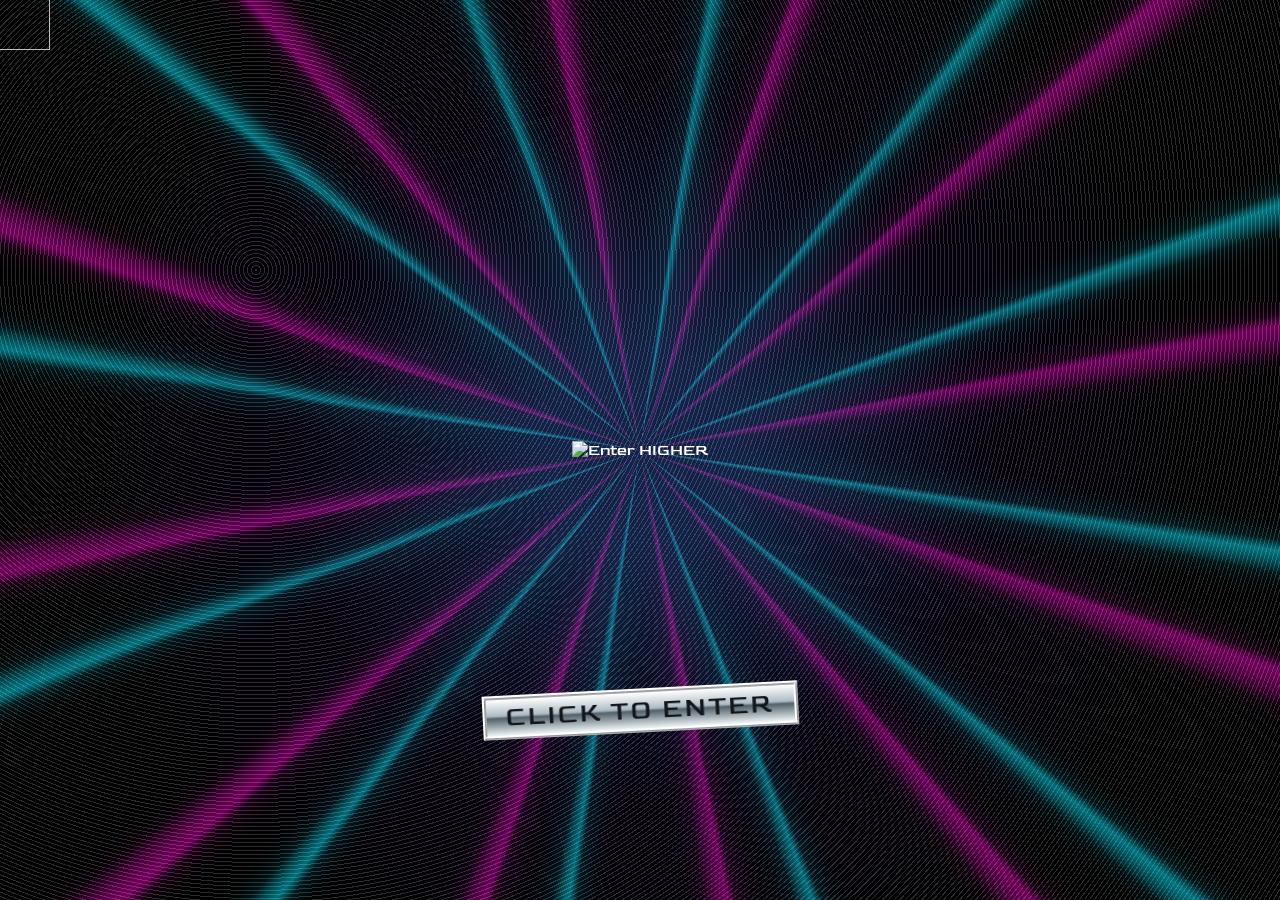
==== index.html @ 0c9e6f45 "Add files via upload" ====
<!DOCTYPE html>
<html lang="en">
<head>
  <meta charset="UTF-8">
  <meta name="viewport" content="width=device-width, initial-scale=1.0">
  <meta name="theme-color" content="#00ff41">
  <title>MY PRONOUNS ARE HIGH/ER</title>
  <link rel="preconnect" href="https://fonts.googleapis.com">
  <link rel="preconnect" href="https://fonts.gstatic.com" crossorigin>
  <link href="https://fonts.googleapis.com/css2?family=Goldman:wght@400;700&display=swap" rel="stylesheet">
  <link rel="stylesheet" href="style.css">
</head>
<body>
  <div id="portal" class="portal" role="button" tabindex="0" aria-label="Enter HIGHER">
    <div class="portal-static"></div>
    <img src="assets/heman1.gif" alt="Enter HIGHER" class="portal-heman" draggable="false">
    <div class="portal-cursor">CLICK TO ENTER</div>
  </div>

  <main id="site" class="site" aria-hidden="true">
    <video id="backgroundVideo" class="background-video" autoplay muted loop playsinline>
      <source src="assets/higher.mp4" type="video/mp4">
    </video>
    <audio id="backgroundAudio" src="assets/higher.mp3" loop preload="auto"></audio>

    <div class="screen-flash"></div>
    <div class="noise"></div>
    <div id="cursorTrail" class="cursor-trail"></div>

    <div class="gifbar gifbar-top" aria-hidden="true"></div>

    <div class="global-chaos" aria-hidden="true">
      <img src="assets/storm.gif" class="global-effect global-storm" alt="">
      <img src="assets/thunder1.gif" class="global-effect global-thunder-one" alt="">
      <img src="assets/thunder2.gif" class="global-effect global-thunder-two" alt="">
      <img src="assets/money.gif" class="global-effect global-money" alt="">
    </div>

    <nav class="chaos-nav" aria-label="Project links">
      <a id="twitterButton" class="glitch-button" href="#" target="_blank" rel="noopener">X.COM</a>
      <a id="pumpButton" class="glitch-button" href="#" target="_blank" rel="noopener">PUMP.FUN</a>
      <button id="contractButton" class="glitch-button" type="button">COPY CONTRACT</button>
      <button id="soundButton" class="glitch-button sound-button" type="button">SOUND: ON</button>
    </nav>

    <section class="hero" aria-label="HIGHER">
      <div id="stormLayer" class="storm-layer" aria-hidden="true"></div>
      <img src="assets/logo.png" class="main-logo" alt="HIGHER" draggable="false">
      <div id="hemanLayer" class="heman-layer" aria-hidden="true"></div>
      <div id="moneyLayer" class="money-layer" aria-hidden="true"></div>
    </section>

    <section class="meme-gallery" aria-label="Meme gallery">
      <div id="memeGrid" class="meme-grid"></div>
    </section>

    <div class="gifbar gifbar-bottom" aria-hidden="true"></div>

    <div id="memeModal" class="meme-modal" aria-hidden="true" role="dialog" aria-modal="true" aria-label="Meme viewer">
      <button id="modalClose" class="modal-close" type="button" aria-label="Close meme viewer">×</button>
      <button id="modalPrev" class="modal-arrow modal-prev" type="button" aria-label="Previous meme">‹</button>
      <div class="modal-frame">
        <img id="modalImage" src="" alt="">
        <div id="modalCounter" class="modal-counter"></div>
      </div>
      <button id="modalNext" class="modal-arrow modal-next" type="button" aria-label="Next meme">›</button>
    </div>
  </main>

  <script src="script.js"></script>
</body>
</html>
---- style.css ----
:root {
  --silver-1: #ffffff;
  --silver-2: #c9d5da;
  --silver-3: #71828c;
  --silver-4: #26323a;
  --black: #030303;
}

* { box-sizing: border-box; }

html { background: #000; scroll-behavior: smooth; }

body {
  margin: 0;
  min-height: 100vh;
  overflow-x: hidden;
  background: #000;
  color: white;
  cursor: none;
  font-family: "Goldman", sans-serif;
}

a,
button {
  cursor: none;
}

.heman-cursor {
  position: fixed;
  z-index: 99999;
  width: 100px;
  height: 100px;
  object-fit: contain;
  pointer-events: none;
  transform: translate(-50%, -50%);
}


button, a { font: inherit; }
img { user-select: none; -webkit-user-drag: none; }

.portal {
  position: fixed;
  inset: 0;
  z-index: 99999;
  display: grid;
  place-items: center;
  overflow: hidden;
  background: radial-gradient(circle, #0c1d3f 0 12%, #04000c 44%, #000 72%);
  cursor: none;
  isolation: isolate;
}

.portal::before,
.portal::after {
  content: "";
  position: absolute;
  inset: -30%;
  background: repeating-conic-gradient(from 0deg, transparent 0 8deg, #00e5ff66 9deg, transparent 11deg 18deg, #ff00c855 19deg, transparent 22deg 30deg);
  animation: portal-spin 7s linear infinite;
  mix-blend-mode: screen;
}

.portal::after { animation-direction: reverse; animation-duration: 3.5s; filter: blur(14px); }

.portal-static {
  position: absolute;
  inset: 0;
  opacity: .17;
  background-image: repeating-radial-gradient(circle at 20% 30%, #fff 0 1px, transparent 1px 4px);
  animation: static-jump .12s steps(2) infinite;
}

.portal-heman {
  position: relative;
  z-index: 4;
  width: auto;
  height: auto;
  max-width: 88vw;
  max-height: 82vh;
  image-rendering: auto;
  filter: none;
  animation: portal-pulse .68s steps(2) infinite;
  transition: .16s ease;
}

.portal:hover .portal-heman { transform: scale(1.12) rotate(-2deg); filter: none; }

.portal-ring {
  position: absolute;
  width: min(78vw, 760px);
  aspect-ratio: 1;
  border: 10px double var(--silver-1);
  border-radius: 50%;
  box-shadow: 0 0 0 14px #aebbc744, 0 0 70px #dce9ef;
  animation: ring-breathe 1s steps(2) infinite;
}

.portal-cursor {
  position: absolute;
  z-index: 6;
  bottom: 18vh;
  padding: .2rem 1.5rem;
  color: #10161a;
  background: linear-gradient(#fff, #aebbc4 45%, #52616a 52%, #eef5f7);
  border: 5px ridge white;
  letter-spacing: .1em;
  font-size: clamp(.9rem, 2.5vw, 2rem);
  transform: rotate(-3deg) scale(.8);
  animation: blink .45s steps(1) infinite;
}

.portal.exit { animation: portal-exit .8s cubic-bezier(.7,0,.9,.2) forwards; pointer-events: none; }

.site { position: relative; display: none; min-height: 100vh; isolation: isolate; }
.site.live { display: block; }

.background-video {
  position: fixed;
  inset: 0;
  z-index: -8;
  width: 100%;
  height: 100%;
  object-fit: cover;
  filter: saturate(1.65) contrast(1.2) brightness(.65);
}

.noise {
  position: fixed;
  inset: 0;
  z-index: 80;
  opacity: .09;
  pointer-events: none;
  background: repeating-linear-gradient(0deg, transparent 0 2px, #fff 3px, transparent 4px), repeating-linear-gradient(90deg, #f0f0 0 1px, transparent 2px 7px);
  mix-blend-mode: screen;
  animation: static-jump .1s steps(2) infinite;
}

.screen-flash { position: fixed; inset: 0; z-index: 79; pointer-events: none; animation: screen-flash 6s steps(1) infinite; mix-blend-mode: exclusion; }

.gifbar {
  position: relative;
  z-index: 100;
  display: flex;
  width: max-content;
  min-width: 200%;
  width: 200vw;
  min-width: 200vw;
  height: clamp(42px, 5vw, 62px);
  overflow: hidden;
  border-block: 4px ridge white;
  background: #000;
  animation: gifbar-slide 22s linear infinite;
}

.gifbar-bottom { animation-direction: reverse; }
.gifbar img { flex: 0 0 calc(100vw / 14); width: calc(100vw / 14); height: 100%; padding: 2px; object-fit: contain; background: #000; transition: .12s; }
.gifbar img:hover { transform: scale(1.22) translateY(3px); filter: contrast(1.35) brightness(1.15); z-index: 5; }

.chaos-nav {
  position: sticky;
  top: 0;
  z-index: 110;
  display: flex;
  flex-wrap: wrap;
  justify-content: center;
  gap: clamp(2rem, 1vw, 1rem);
  padding: 2rem .7rem;
  background: #000a;
  backdrop-filter: blur(5px);
  border-bottom: 3px dashed #c8d2d8;
}

.glitch-button {
  appearance: none;
  padding: .42rem .72rem;
  border: 3px outset #ddd;
  color: #10161a;
  background: linear-gradient(145deg, #fff 0%, #b9c5cc 35%, #586872 52%, #f4f8fa 75%, #7d8b94 100%);
  text-decoration: none;
  font-size: clamp(.68rem, 1.35vw, 1rem);
  letter-spacing: .07em;
  box-shadow: 5px 5px 0 #45515a, -4px -4px 0 #f8ffff;
  cursor: pointer;
  transition: .1s;
  animation: button-shiver 1.7s steps(2) infinite;
}

.glitch-button:nth-child(2) { transform: rotate(2deg); }
.glitch-button:nth-child(3) { transform: rotate(-2deg); }
.glitch-button:hover, .glitch-button:focus-visible { transform: scale(1.10) rotate(2deg); background: linear-gradient(145deg, #1b2227, #9daab2 48%, #fff 52%, #3e4b53); filter: contrast(1.3); box-shadow: 10px 0 0 #313c43, -10px 0 0 #e8f2f6; }
.glitch-button:active { border-style: inset; transform: scale(.9); }

.hero { position: relative; min-height: 100vh; display: grid; place-items: center; overflow: hidden; }

.main-logo {
  position: relative;
  z-index: 90;
  width: min(72vw, 900px);
  max-height: 62vh;
  object-fit: contain;
  filter: drop-shadow(10px 10px 0 #32404a) drop-shadow(-8px -8px 0 #dfe9ee) drop-shadow(0 0 35px white);
  animation: logo-mutate 2.2s steps(3) infinite;
  transition: .18s;
  pointer-events: auto;
  transform-origin: center;
}

.main-logo:hover { animation: logo-schizo .5s steps(1) infinite !important; filter: contrast(1.55) brightness(1.25) drop-shadow(20px 0 0 #fff9) drop-shadow(-20px 0 0 #647681); }

.heman-layer, .storm-layer, .money-layer { position: absolute; inset: 0; pointer-events: none; }
.storm-layer { z-index: 10; mix-blend-mode: screen; }
.heman-layer { z-index: 20; }
.money-layer { z-index: 40; mix-blend-mode: screen; }

.chaos-sprite { position: absolute; max-width: none; transition: .12s; pointer-events: auto; }
.chaos-sprite:hover { transform: scale(1.55) rotate(25deg) !important; filter: hue-rotate(220deg) contrast(2) drop-shadow(0 0 20px white); z-index: 60; }
.heman-sprite { width: clamp(100px, 18vw, 310px); animation: heman-fly var(--speed) ease-in-out infinite alternate, blink .9s steps(2) infinite; }
.storm-sprite { width: clamp(170px, 31vw, 580px); opacity: .72; animation: storm-drift var(--speed) linear infinite alternate; }
.money-sprite { inset: -5% auto auto var(--left); width: clamp(220px, 42vw, 700px); height: 115%; object-fit: cover; opacity: .72; animation: money-fall var(--speed) linear infinite; }

.meme-gallery {
  position: relative;
  z-index: 50;
  padding: clamp(2rem, 5vw, 6rem) clamp(.5rem, 2vw, 2rem);
  background: repeating-conic-gradient(#000b 0 10deg, #140026cc 10deg 20deg, #001a12cc 20deg 30deg);
  border-block: 12px groove #9caab2;
}

.meme-grid { width: min(76vw, 1180px); margin: 0 auto; columns: 4 210px; column-gap: clamp(.5rem, 1.2vw, 1rem); }

.meme-card {
  position: relative;
  display: inline-block;
  width: 100%;
  margin: 0 0 1rem;
  padding: 5px;
  background: linear-gradient(45deg, #fff, #71808a, #dce6eb, #313b42);
  border: 5px ridge #fff;
  transform: rotate(var(--tilt));
  break-inside: avoid;
  transition: .12s;
  animation: meme-breathe var(--speed) steps(2) infinite alternate;
  cursor: zoom-in;
}

.meme-card img { display: block; width: 100%; height: auto; filter: saturate(1.25) contrast(1.08); }
.meme-card:hover { z-index: 70; transform: scale(1.12) rotate(calc(var(--tilt) * -1)); filter: contrast(1.18) brightness(1.08); box-shadow: 0 0 0 8px #000, 0 0 45px #d7e1e6; }

.cursor-particle { position: fixed; z-index: 200; pointer-events: none; color: #fff; font-size: 22px; text-shadow: 2px 2px #53636d; animation: particle-death .7s linear forwards; }

.global-chaos { position: fixed; inset: 0; z-index: 180; pointer-events: none; overflow: hidden; mix-blend-mode: screen; }
.global-effect { position: absolute; max-width: none; opacity: 1; }
.global-storm { width: min(55vw, 900px); left: -8vw; top: 12vh; opacity: 1; animation: overlay-one 8s ease-in-out infinite alternate; }
.global-thunder-one { width: min(42vw, 720px); right: -5vw; top: 4vh; opacity: 1; animation: overlay-two 5s steps(2) infinite alternate; }
.global-thunder-two { width: min(40vw, 680px); left: 24vw; bottom: -9vh; opacity: 1; animation: overlay-one 6s steps(2) infinite alternate-reverse; }
.global-money { width: 100vw; height: 110vh; inset: -5vh 0 auto; object-fit: cover; opacity: 1; animation: money-fall 5s linear infinite; }

.meme-modal { position: fixed; inset: 0; z-index: 1000; display: none; align-items: center; justify-content: center; padding: 3vh 8vw; background: #000e; backdrop-filter: blur(9px); }
.meme-modal.open { display: flex; }
.modal-frame { position: relative; width: min(82vw, 1100px); height: 82vh; display: grid; place-items: center; padding: 18px; background: linear-gradient(145deg, #fff, #5d6a72 40%, #182127 58%, #dbe5ea); border: 6px ridge #eaf2f5; box-shadow: 0 0 60px #fff5; }
.modal-frame img { width: 100%; height: 74vh; object-fit: contain; background: #050505; }
.modal-counter { position: absolute; bottom: 24px; left: 50%; transform: translateX(-50%); padding: .35rem .8rem; color: #111; background: #dce5e9; border: 3px outset white; letter-spacing: .12em; }
.modal-close, .modal-arrow { position: absolute; z-index: 2; color: #10161a; background: linear-gradient(#fff, #71808a); border: 4px outset white; cursor: pointer; box-shadow: 5px 5px 0 #111; }
.modal-close { top: 2vh; right: 3vw; width: 50px; height: 50px; font-size: 2rem; }
.modal-arrow { top: 50%; transform: translateY(-50%); width: clamp(48px, 6vw, 80px); height: clamp(70px, 12vh, 120px); font-size: clamp(3rem, 7vw, 6rem); line-height: .7; }
.modal-prev { left: 2vw; }
.modal-next { right: 2vw; }
.modal-close:hover, .modal-arrow:hover { color: #fff; background: #29343b; transform: translateY(-50%) scale(1.12); }
.modal-close:hover { transform: scale(1.12) rotate(8deg); }

@keyframes portal-spin { to { transform: rotate(360deg) scale(10); } }
@keyframes portal-pulse { 50% { transform: scale(1.04); } }
@keyframes ring-breathe { 50% { transform: scale(.84) rotate(12deg); border-color: #74858f; } }
@keyframes portal-exit { 60% { filter: invert(1); transform: scale(1.6) rotate(4deg); opacity: 1; } 100% { transform: scale(4); opacity: 0; visibility: hidden; } }
@keyframes static-jump { 50% { transform: translate(3px,-2px); } }
@keyframes blink { 0%, 42% { opacity: 1; } 43%, 55% { opacity: .05; } 56% { opacity: 1; } }
@keyframes screen-flash { 0%, 92%, 100% { background: transparent; } 93% { background: #fff7; } 95% { background: #c0c0c066; } }
@keyframes gifbar-slide { to { transform: translateX(-50%); } }
@keyframes button-shiver { 0%, 96% { translate: 0 0; } 97% { translate: 3px -2px; } 99% { translate: -4px 2px; } }
@keyframes logo-mutate { 0%, 100% { transform: rotate(-2deg) scale(1); } 33% { transform: rotate(2deg) scale(1.04); } 66% { transform: skewX(-4deg) scale(.98); } }
@keyframes logo-schizo { 0% { transform: scale(1.18) translate(-10px,6px) rotate(-3deg); } 25% { transform: scale(1.10) translate(11px,-8px) skewX(-7deg); } 50% { transform: scale(1.12) translate(-7px,-11px) rotate(3deg); } 75% { transform: scale(1.14) translate(10px,9px) skewX(7deg); } 100% { transform: scale(1.12) translate(-9px,4px); } }
@keyframes overlay-one { to { transform: translate(14vw, 8vh) scale(1.2) rotate(7deg); opacity: 1; } }
@keyframes overlay-two { to { transform: translate(-12vw, 15vh) scale(.88) rotate(-9deg); opacity: 1; } }
@keyframes heman-fly { from { transform: translate(-8vw,-5vh) rotate(-12deg); } to { transform: translate(10vw,12vh) rotate(15deg) scale(1.12); } }
@keyframes storm-drift { from { transform: translateX(-14vw) scale(.9); } to { transform: translateX(14vw) scale(1.2) rotate(5deg); } }
@keyframes money-fall { from { transform: translateY(-25%) rotate(-3deg); } to { transform: translateY(15%) rotate(3deg); } }
@keyframes meme-breathe { to { transform: rotate(calc(var(--tilt) * -1)) scale(1.025); } }
@keyframes particle-death { to { transform: translate(var(--dx), var(--dy)) rotate(180deg) scale(0); opacity: 0; } }

@media (max-width: 700px) {
  .chaos-nav { position: relative; }
  .glitch-button { flex: 1 1 42%; text-align: center; }
  .main-logo { width: 92vw; }
  .meme-grid { width: 92vw; columns: 2 130px; }
  .modal-frame { width: 88vw; height: 76vh; padding: 9px; }
  .modal-frame img { height: 69vh; }
}

@media (prefers-reduced-motion: reduce) {
  *, *::before, *::after { animation-duration: .001ms !important; animation-iteration-count: 1 !important; }
}
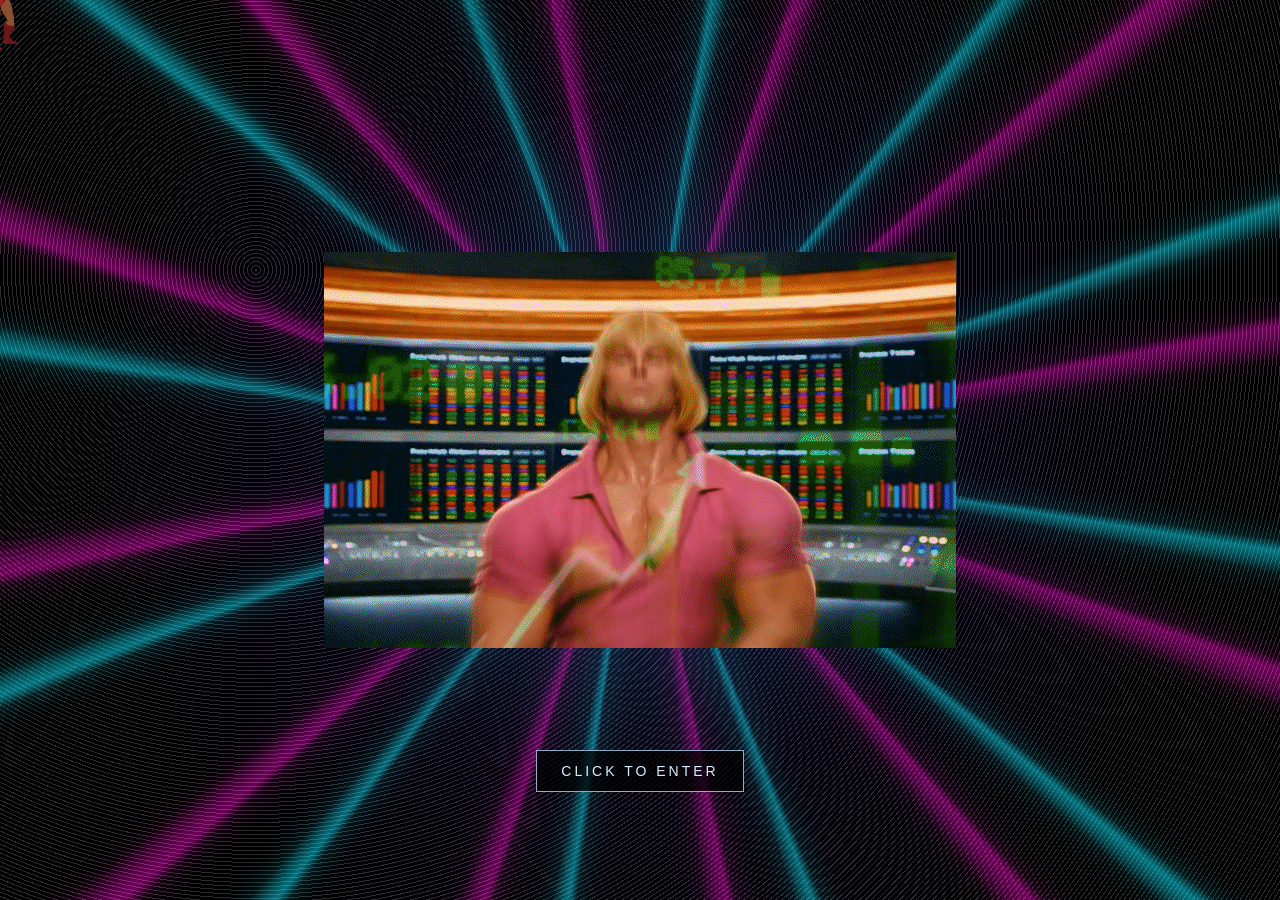
==== commit c4b73507: "Add files via upload" ====
--- a/index.html
+++ b/index.html
@@ -4,11 +4,12 @@
   <meta charset="UTF-8">
   <meta name="viewport" content="width=device-width, initial-scale=1.0">
   <meta name="theme-color" content="#00ff41">
-  <title>MY PRONOUNS ARE HIGH/ER</title>
+  <title>HIGHER4K</title>
   <link rel="preconnect" href="https://fonts.googleapis.com">
   <link rel="preconnect" href="https://fonts.gstatic.com" crossorigin>
   <link href="https://fonts.googleapis.com/css2?family=Goldman:wght@400;700&display=swap" rel="stylesheet">
   <link rel="stylesheet" href="style.css">
+  <link rel="icon" type="image/png" href="assets/favicon.png">
 </head>
 <body>
   <div id="portal" class="portal" role="button" tabindex="0" aria-label="Enter HIGHER">
@@ -37,10 +38,9 @@
     </div>
 
     <nav class="chaos-nav" aria-label="Project links">
-      <a id="twitterButton" class="glitch-button" href="#" target="_blank" rel="noopener">X.COM</a>
-      <a id="pumpButton" class="glitch-button" href="#" target="_blank" rel="noopener">PUMP.FUN</a>
-      <button id="contractButton" class="glitch-button" type="button">COPY CONTRACT</button>
-      <button id="soundButton" class="glitch-button sound-button" type="button">SOUND: ON</button>
+      <a id="twitterButton" class="glitch-button" href="#" target="_blank" rel="noopener">TWITTER</a>
+      <button id="contractButton" class="glitch-button" type="button">COPY CA</button>
+      <button id="soundButton" class="glitch-button sound-button" type="button">SOUND ON</button>
     </nav>
 
     <section class="hero" aria-label="HIGHER">
@@ -51,7 +51,7 @@
     </section>
 
     <section class="meme-gallery" aria-label="Meme gallery">
-      <div id="memeGrid" class="meme-grid"></div>
+      <h2 class="vault-title">HIGHER4K // MEME ARCHIVE</h2><div id="memeGrid" class="meme-grid"></div>
     </section>
 
     <div class="gifbar gifbar-bottom" aria-hidden="true"></div>
@@ -70,3 +70,12 @@
   <script src="script.js"></script>
 </body>
 </html>
+
+
+
+
+
+
+
+
+
--- a/style.css
+++ b/style.css
@@ -300,3 +300,45 @@
 @media (prefers-reduced-motion: reduce) {
   *, *::before, *::after { animation-duration: .001ms !important; animation-iteration-count: 1 !important; }
 }
+
+/* HIGHER4K / compact web shrine */
+body{font-family:Arial,Helvetica,sans-serif;cursor:auto;background:#000}a,button{cursor:pointer}.heman-cursor{width:48px;height:48px}.site.live{display:grid;grid-template-columns:170px minmax(0,830px);max-width:1020px;margin:auto;padding:0 10px;gap:10px;isolation:isolate}.background-video{filter:brightness(.55) saturate(1.3);z-index:-8}.gifbar{grid-column:1/-1;width:100%;min-width:0;height:48px;animation:none;border-block:1px solid #a5c6e6;background:#000a}.gifbar img{flex:0 0 70px;width:70px}.chaos-nav{grid-column:1/-1;position:relative;top:auto;padding:7px;gap:7px;background:#0008;border:1px solid #8299b0;backdrop-filter:none;justify-content:center}.glitch-button,.glitch-button:nth-child(2),.glitch-button:nth-child(3){font:bold 12px Arial,Helvetica,sans-serif;letter-spacing:1px;background:#081222bb;color:#c9edff;border:1px solid #668aa4;border-bottom:3px solid #3b536d;box-shadow:none;animation:none;transform:none;padding:8px 20px;text-decoration:none}.glitch-button:hover,.glitch-button:focus-visible{background:#d0f5ff;color:#001226;box-shadow:none;transform:none;filter:none}.side-panel{grid-column:1;grid-row:3;text-align:center;background:#0008;border:1px solid #718b9f;align-self:stretch;padding:10px}.side-panel h2{font:bold 16px Arial;margin:0 0 16px;color:#ceefff;letter-spacing:2px;border-bottom:1px solid #718b9f;padding-bottom:10px}.side-panel img{display:block;width:100%;max-height:210px;object-fit:contain;margin:12px auto}.side-panel p{font:bold 12px/1.6 Arial;color:#d7edff}.side-rule{border-top:1px solid #718b9f;margin:22px 0}.side-panel .resolution{font:11px/1.8 monospace;color:#a9bcd0}.hero{grid-column:2;min-height:550px;border:0;margin:0;background:transparent}.main-logo{width:90%;max-height:46vh;filter:drop-shadow(4px 6px #0009);animation:logo-mutate 4s steps(3) infinite}.heman-sprite{width:clamp(95px,12vw,180px)}.storm-sprite{opacity:.65}.money-sprite{opacity:.4}.global-chaos{z-index:35;opacity:.42}.global-storm,.global-thunder-one,.global-thunder-two{width:28vw}.global-money{opacity:.4}.noise{opacity:.025}.screen-flash{display:none}.resolution-strip{grid-column:1/-1;text-align:center;background:#0009;border-block:1px solid #8299b0;padding:10px;font:bold 11px monospace;letter-spacing:2px;color:#d7eeff}.meme-gallery{grid-column:1/-1;background:transparent;border:0;padding:22px 5px}.vault-title{text-align:center;font:12px Arial;letter-spacing:3px;color:#d7eeff;margin:5px 0 25px}.meme-grid{width:100%;columns:4 180px;column-gap:12px}.meme-card{padding:3px;border:1px solid #94a5b5;background:#0009;animation:none;box-shadow:3px 3px #0008}.meme-card:hover{box-shadow:0 0 15px #bddcff88;filter:none}.portal-cursor{font:bold 17px Arial;letter-spacing:3px;background:#000b;color:#d7eeff;border:1px solid #91acc5;box-shadow:none;animation:none;padding:12px 24px}.portal{background:#000}.portal::before,.portal::after{opacity:.25}.modal-frame{background:#070c14;border:1px solid #94a5b5;box-shadow:0 0 40px #000}.modal-close,.modal-arrow{background:#101e30;color:#d7eeff;border:1px solid #94a5b5}.portal-heman{max-height:65vh}.portal-cursor{bottom:12vh}@media(max-width:700px){.site.live{grid-template-columns:100px minmax(0,1fr);gap:7px;padding:0 7px}.side-panel{padding:5px}.side-panel h2{font-size:12px;letter-spacing:0}.side-panel p{font-size:10px}.side-panel .resolution{font-size:8px}.hero{min-height:440px}.glitch-button{flex:1 1 40%;font-size:11px;padding:8px}.resolution-strip{font-size:9px;letter-spacing:0}.meme-grid{columns:2 130px}.heman-cursor{display:none}.vault-title{font-size:10px;letter-spacing:1px}.main-logo{width:100%}.heman-sprite{width:85px}}
+/* Explicit rows keep hidden media and decorative layers out of layout flow. */
+.site.live>.background-video,.site.live>.global-chaos,.site.live>.noise,.site.live>.screen-flash,.site.live>.cursor-trail,.site.live>audio{position:fixed}
+.site.live>.gifbar-top{grid-column:1/-1;grid-row:1}
+.site.live>.chaos-nav{grid-column:1/-1;grid-row:2}
+.site.live>.side-panel{grid-column:1;grid-row:3;align-self:stretch}
+.site.live>.hero{grid-column:2;grid-row:3;min-width:0}
+.site.live>.resolution-strip{grid-column:1/-1;grid-row:4}
+.site.live>.meme-gallery{grid-column:1/-1;grid-row:5;min-width:0}
+.site.live>.gifbar-bottom{grid-column:1/-1;grid-row:6}
+.site.live>.meme-modal{position:fixed}
+@media(max-width:700px){.site.live{grid-template-columns:90px minmax(0,1fr)}.site.live>.hero{min-height:380px}.side-panel img{max-height:140px}}
+/* Recompose the page as a full-screen collage, with no clipped sprite stage. */
+.site.live{display:block;max-width:none;padding:0;margin:0;overflow:hidden}.site.live>.gifbar-top,.site.live>.gifbar-bottom{width:200%;min-width:200%;height:58px;display:flex;align-items:center;border:0;background:#000;animation:gifbar-slide 35s linear infinite;gap:20px;padding:5px 10px}.gifbar img{flex:0 0 auto;width:auto;max-width:150px;height:auto;max-height:46px;object-fit:contain;padding:0;background:transparent}.site.live>.chaos-nav{width:fit-content;max-width:95%;margin:22px auto 0;gap:0;padding:0;background:#000b;border:1px solid #b1cad7;display:flex;flex-wrap:wrap}.glitch-button,.glitch-button:nth-child(2),.glitch-button:nth-child(3){font:bold 12px Arial;letter-spacing:1px;padding:11px 22px;border:0;border-right:1px solid #738c9a;background:transparent;color:#e7f5ff}.glitch-button:last-child{border-right:0}.glitch-button:hover{background:#d9efff;color:#000}.site.live>.hero{width:min(1100px,100%);height:680px;min-height:0;margin:0 auto;overflow:visible;display:grid;place-items:center;isolation:isolate}.main-logo{width:min(82vw,900px);max-height:360px;margin-top:-50px;animation:none;filter:drop-shadow(0 12px 8px #0009);z-index:20}.hero::before,.hero::after{content:"";position:absolute;pointer-events:none;background-repeat:no-repeat;background-position:center;background-size:contain;z-index:10}.hero::before{background-image:url('assets/heman4.gif');width:180px;height:245px;bottom:25px;left:8%;transform:rotate(-8deg)}.hero::after{background-image:url('assets/heman3.gif');width:160px;height:200px;bottom:40px;right:9%;transform:rotate(8deg)}.heman-layer{display:none}.background-video{filter:brightness(.45) saturate(1.2)}.global-chaos{opacity:.55;z-index:4}.global-money{opacity:.24}.global-storm{width:45vw;left:-15vw}.global-thunder-one{width:40vw;right:-12vw}.global-thunder-two{width:35vw;left:40vw;bottom:-15vh}.noise{opacity:.025}.hero .storm-layer,.hero .money-layer{display:none}.site.live>.meme-gallery{position:relative;width:min(1100px,94%);margin:0 auto;padding:10px 0 35px;background:none;border:0;z-index:10}.vault-title{font:11px Arial;letter-spacing:4px;color:#fff;text-shadow:0 2px 3px #000;margin:0 0 30px;padding:15px 0;border-top:1px solid #ffffff55;border-bottom:1px solid #ffffff55}.meme-grid{columns:4 190px;column-gap:18px}.meme-card{background:#000;border:0;padding:0;margin-bottom:18px;box-shadow:0 5px 15px #0007;transform:none;animation:none}.meme-card img{filter:none}.meme-card:hover{transform:scale(1.025);box-shadow:0 0 0 2px #d5ecff}.site.live>.gifbar-bottom{animation-direction:reverse}.portal-cursor{font:14px Arial;letter-spacing:3px}.portal::before,.portal::after{display:none}@media(max-width:700px){.site.live>.hero{height:520px}.main-logo{width:95vw;margin-top:-55px}.hero::before{width:110px;height:160px;left:6%;bottom:25px}.hero::after{width:100px;height:140px;right:6%;bottom:35px}.site.live>.chaos-nav{margin-top:15px;width:94%;justify-content:center}.glitch-button{flex:1 1 auto;padding:10px;font-size:10px}.meme-grid{columns:2 120px;column-gap:10px}.meme-card{margin-bottom:10px}.vault-title{font-size:9px;letter-spacing:2px}}
+/* Four independent, viewport-wide flying He-Men. */
+.hero::before,.hero::after{display:none}
+.flying-hemen{position:fixed;inset:0;pointer-events:none;z-index:190;overflow:hidden}
+.flying-heman{position:absolute;left:0;top:0;width:clamp(100px,13vw,200px);height:clamp(100px,13vw,200px);object-fit:contain;pointer-events:none;will-change:transform}
+@media(max-width:700px){.flying-heman{width:100px;height:100px}}
+@media(prefers-reduced-motion:reduce){.flying-hemen{display:none}}
+/* Restore the original portal rays and keep the entry label straight. */
+.portal{background:radial-gradient(circle,#0c1d3f 0 12%,#04000c 44%,#000 72%)}
+.portal::before,.portal::after{display:block;opacity:1}
+.portal-cursor{transform:none;animation:none}
+
+/* Original desktop cursor size. */
+.heman-cursor{width:100px;height:100px}
+/* Psychedelic moving color behind both GIF strips. */
+.site.live>.gifbar-top,.site.live>.gifbar-bottom{background:repeating-conic-gradient(from 0deg,#ff00ba 0deg 30deg,#4b00ff 30deg 60deg,#00dbff 60deg 90deg,#24ff62 90deg 120deg,#fff000 120deg 150deg,#ff4300 150deg 180deg);background-size:240px 120px;animation:gifbar-slide 35s linear infinite,gifbar-rainbow 5s linear infinite;border-block:1px solid #ffffff88}
+@keyframes gifbar-rainbow{0%{background-position:0 0}100%{background-position:480px 120px}}
+@media(prefers-reduced-motion:reduce){.site.live>.gifbar-top,.site.live>.gifbar-bottom{animation:none!important}}
+.meme-card video{display:block;width:100%;height:auto;min-height:100px;background:#000}.video-badge{position:absolute;bottom:8px;left:8px;background:#000b;color:white;padding:4px 7px;font:10px Arial}.modal-frame video{width:100%;height:74vh;object-fit:contain;background:#000}
+/* GIF strips share the portal's dark cyan/magenta rays. */
+.site.live>.gifbar-top,.site.live>.gifbar-bottom{position:relative;isolation:isolate;background:radial-gradient(ellipse at center,#0c1d3f,#04000c 55%,#000);animation:gifbar-slide 35s linear infinite;overflow:hidden}
+.gifbar::before,.gifbar::after{content:"";position:absolute;left:25%;top:50%;width:220vw;height:220vw;margin-left:-110vw;margin-top:-110vw;z-index:-1;pointer-events:none;background:repeating-conic-gradient(from 0deg,transparent 0 8deg,#00e5ff66 9deg,transparent 11deg 18deg,#ff00c855 19deg,transparent 22deg 30deg);animation:gifbar-portal-spin 14s linear infinite;mix-blend-mode:screen}
+.gifbar::after{animation-direction:reverse;animation-duration:22s;filter:blur(12px);opacity:.7}
+@keyframes gifbar-portal-spin{to{transform:rotate(360deg)}}
+@media(prefers-reduced-motion:reduce){.gifbar::before,.gifbar::after{animation:none!important}}
+
+
